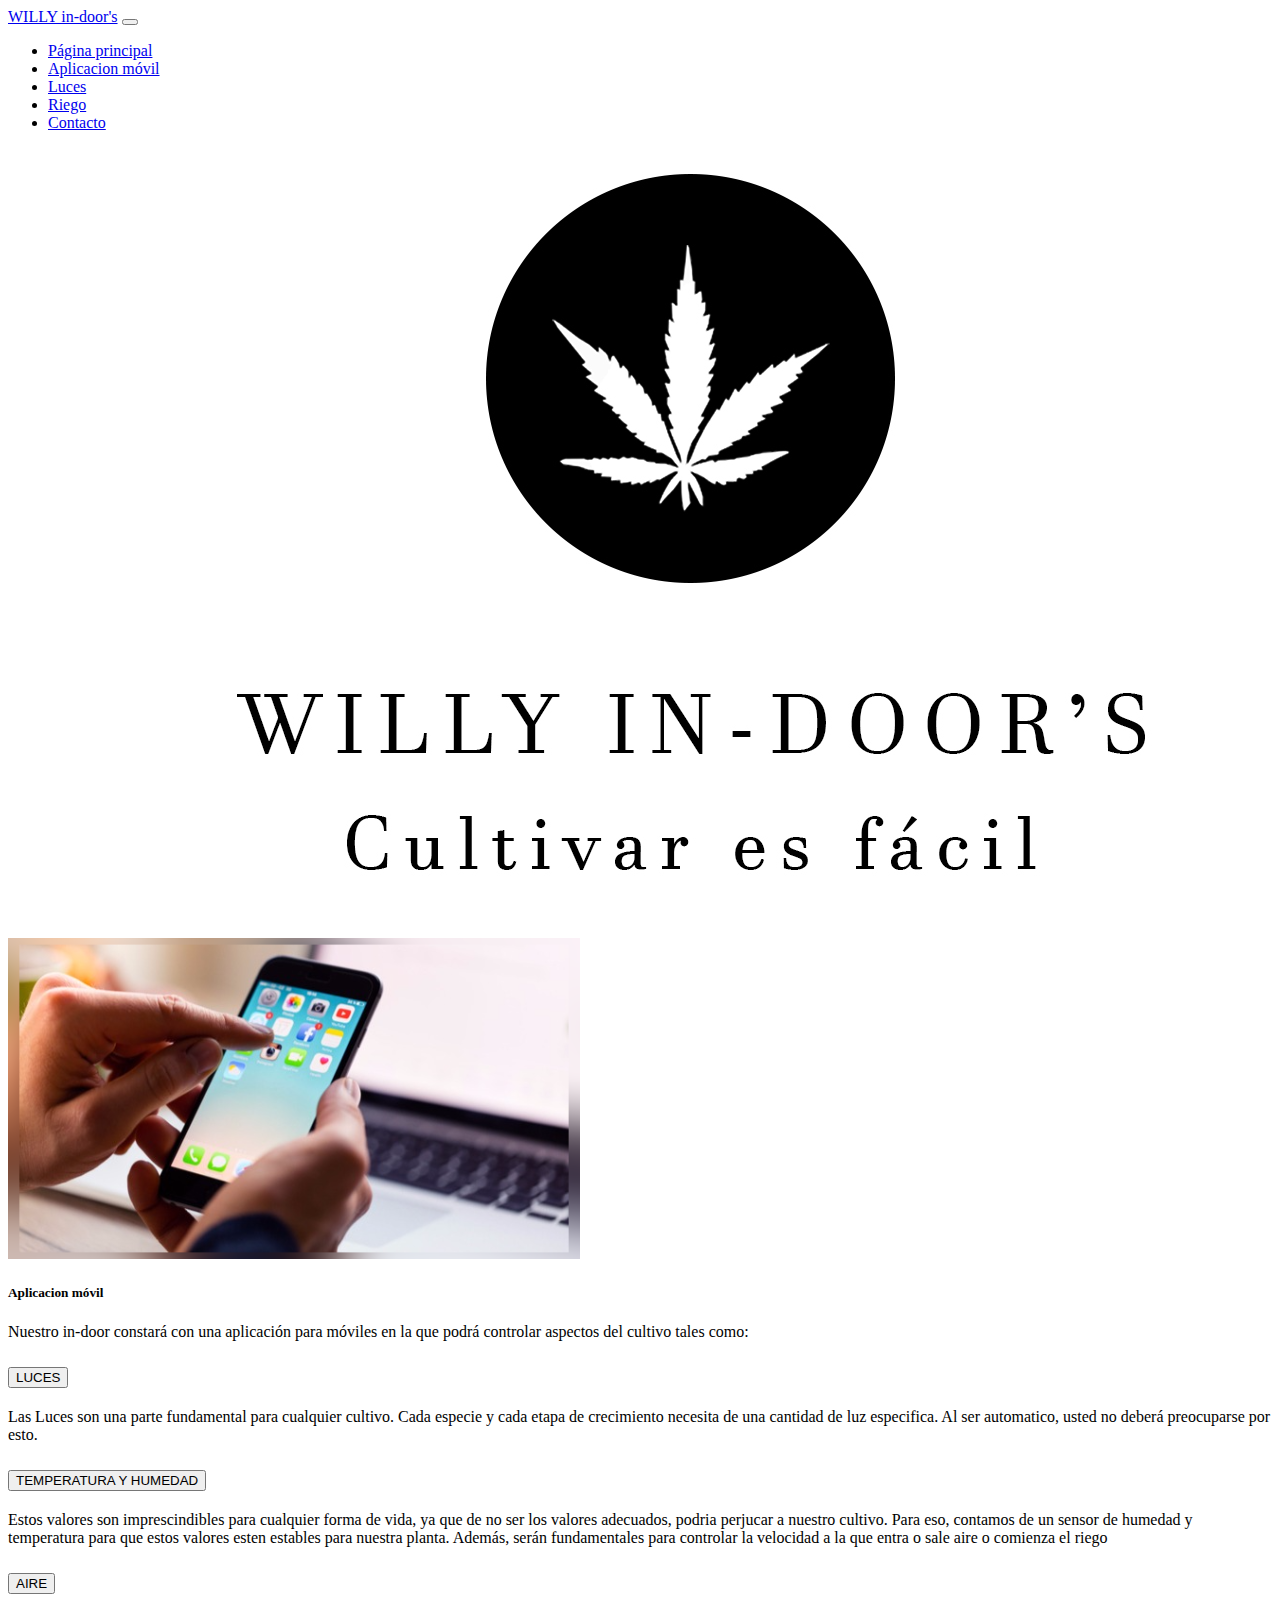
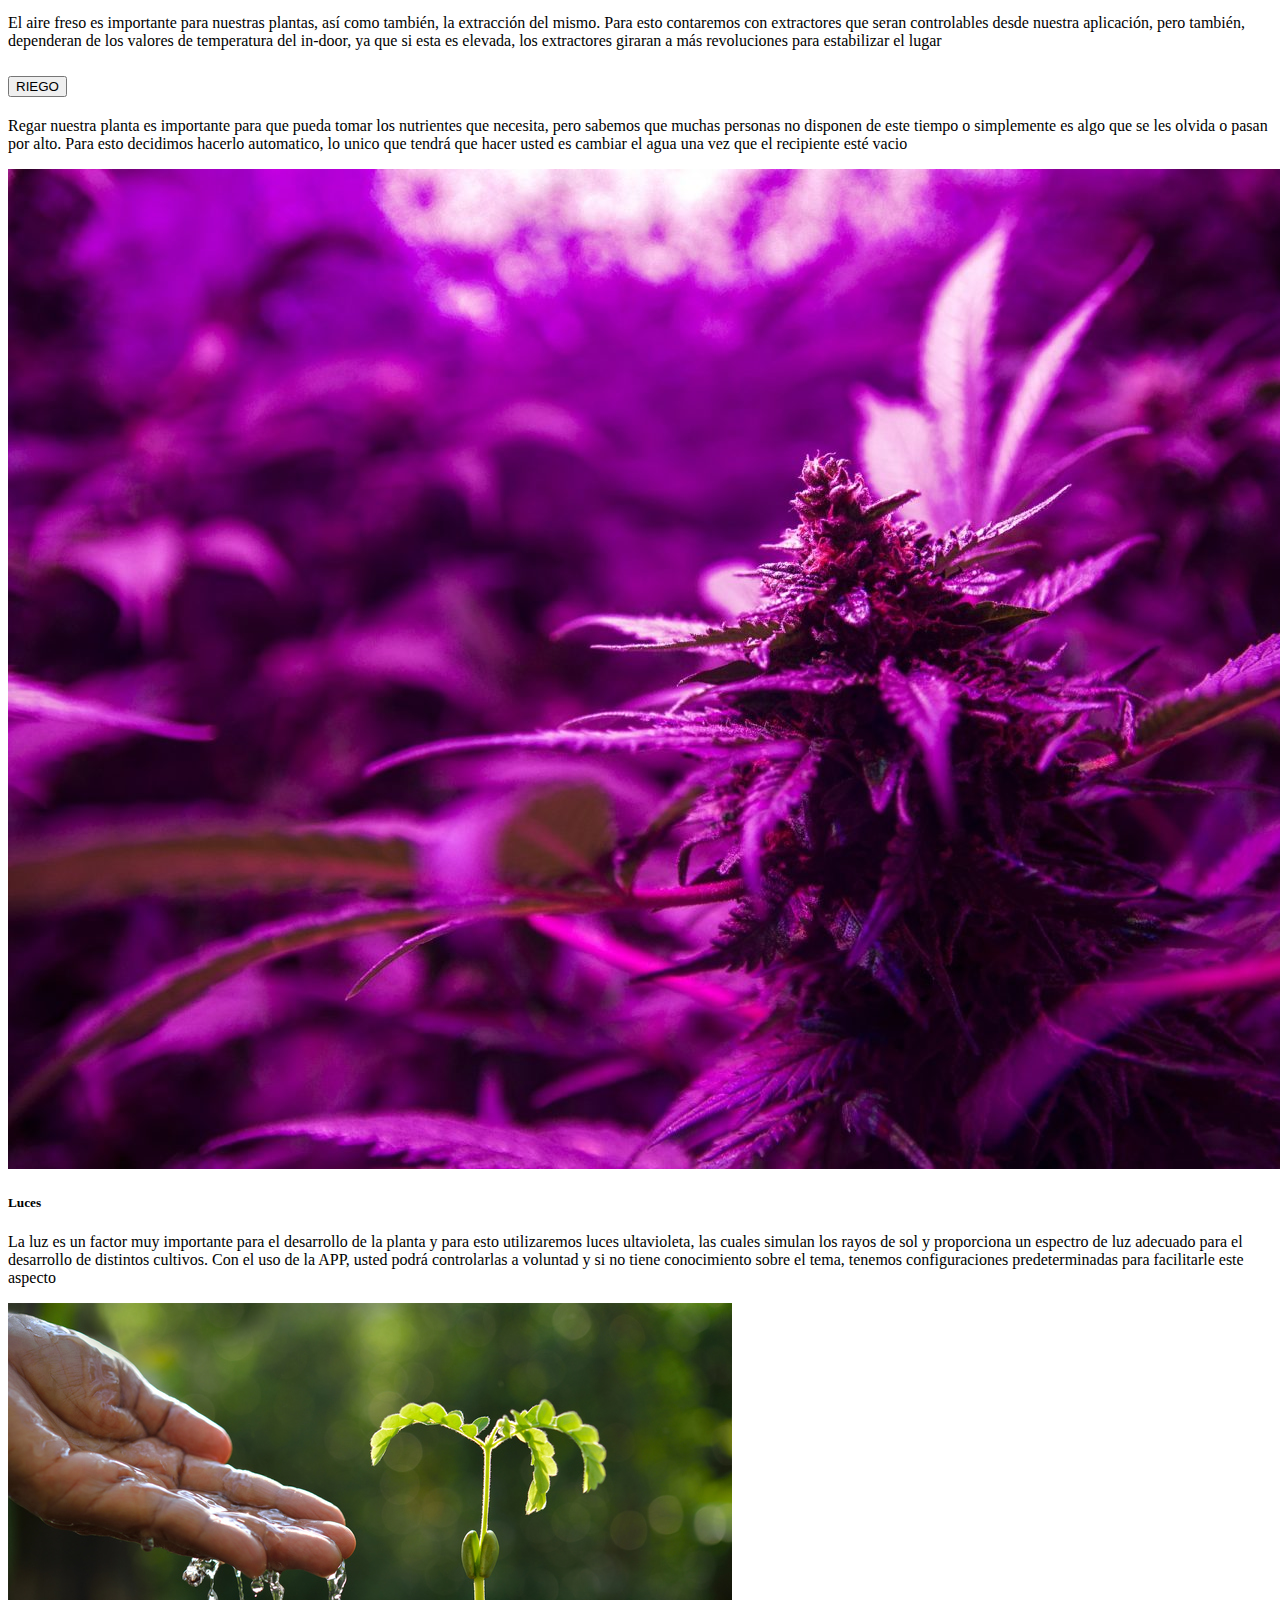
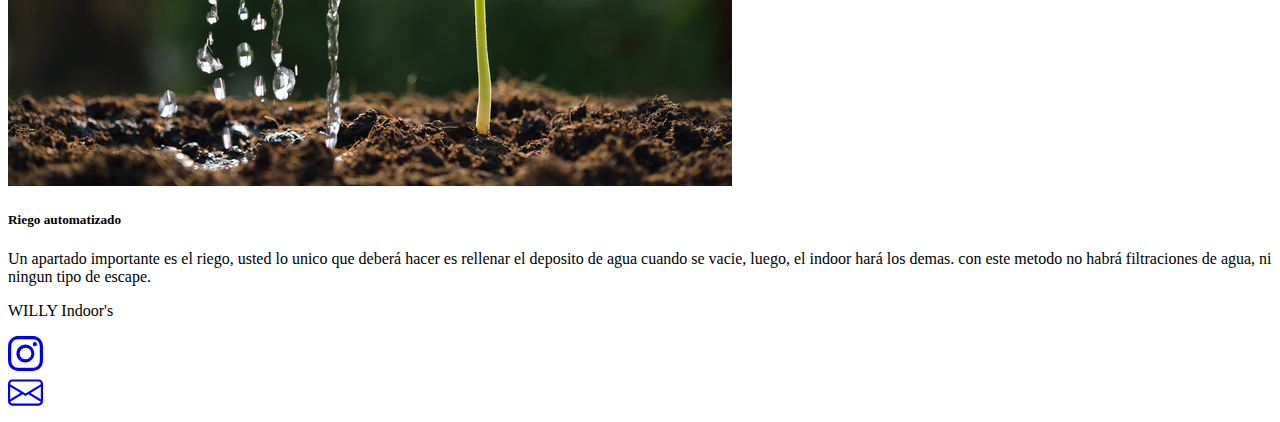
==== aplicacion.html @ 69391c4c "Add files via upload" ====
<!DOCTYPE html>
<html lang="es">
<head ">
    <meta charset="UTF-8 ">
    <meta http-equiv="X-UA-Compatible " content="IE=edge ">
    <meta name="viewport " content="width=device-width, initial-scale=1.0 ">
    <!-- CSS only -->
    <link href="https://cdn.jsdelivr.net/npm/bootstrap@5.2.0-beta1/dist/css/bootstrap.min.css " rel="stylesheet " integrity="sha384-0evHe/X+R7YkIZDRvuzKMRqM+OrBnVFBL6DOitfPri4tjfHxaWutUpFmBp4vmVor " crossorigin="anonymous ">
    <!-- JavaScript Bundle with Popper -->
    <script src="https://cdn.jsdelivr.net/npm/bootstrap@5.2.0-beta1/dist/js/bootstrap.bundle.min.js " integrity="sha384-pprn3073KE6tl6bjs2QrFaJGz5/SUsLqktiwsUTF55Jfv3qYSDhgCecCxMW52nD2 " crossorigin="anonymous "></script>
    <link rel="stylesheet " href="https://bootswatch.com/5/darkly/bootstrap.min.css ">
    <title>Document</title>
</head>
<body class=".bg-dark ">
  <!--NAVEGACION-->
  <nav class="navbar navbar-expand-lg navbar-dark bg-dark ">
    <div class="container-fluid ">
      <a class="navbar-brand text-uppercase " href="index.html ">WILLY in-door's</a>
      <button class="navbar-toggler " type="button " data-bs-toggle="collapse " data-bs-target="#navbarNav " aria-controls="navbarNav " aria-expanded="false " aria-label="Toggle navigation ">
        <span class="navbar-toggler-icon "></span>
      </button>
      <div class="collapse navbar-collapse " id="navbarNav ">
        <ul class="navbar-nav ">
          <li class="nav-item ">
            <a class="nav-link active " aria-current="page " href="index.html ">Página principal</a>
          </li>
          <li class="nav-item ">
            <a class="nav-link active " href="#aplicacion ">Aplicacion móvil</a>
          </li>
          <li class="nav-item ">
            <a class="nav-link active " href="#luces ">Luces</a>
          </li>
          <li class="nav-item ">
            <a class="nav-link active " href="#riego ">Riego</a>
          </li>
          <li class="nav-item ">
            <a class="nav-link active " href="#footer ">Contacto</a>
          </li>
        </ul>
      </div>
    </div>
  </nav>
  <!--IMAGEN-->
  <img src="imagenes/willy2.jpg " class="img-fluid " alt="... ">
  <!--CONTENIDO-->
  <div class="container ">
    <br>
    <div class="row ">
        <div class="col-12 text-center ">
            <div class="row ">
                <!--tarjeta 1-->
                          <div  id="aplicacion " class="card mb-3 " style="max-width: auto; ">
                            <div class="row g-0 ">
                              <div class="col-md-4 ">
                                <img src="imagenes/aplicacion.png " class="img-fluid rounded-start " alt="... ">
                              </div>
                              <div class="col-md-8 ">
                                <div class="card-body ">
                                  <h5 class="card-title text-uppercase ">Aplicacion móvil</h5>
                                  <p class="card-text ">Nuestro in-door constará con una aplicación para móviles en la que podrá controlar aspectos del cultivo tales como: </p>
                                  <!--- ACORDION TARJETA 1-->
                                  <div class="accordion " id="accordionExample ">
                                    <div class="accordion-item ">
                                      <h2 class="accordion-header " id="headingOne ">
                                        <button class="accordion-button " type="button " data-bs-toggle="collapse " data-bs-target="#collapseOne " aria-expanded="false " aria-controls="collapseOne ">
                                          LUCES
                                        </button>
                                      </h2>
                                      <div id="collapseOne " class="accordion-collapse collapse " aria-labelledby="headingOne " data-bs-parent="#accordionExample ">
                                        <div class="accordion-body ">
                                          <p class="text-white ">Las Luces son una parte fundamental para cualquier cultivo. Cada especie y cada etapa de crecimiento necesita de una cantidad de luz especifica. Al ser automatico, usted no deberá preocuparse por esto.</p>
                                        </div>
                                      </div>
                                    </div>
                                    <div class="accordion-item ">
                                      <h2 class="accordion-header " id="headingTwo ">
                                        <button class="accordion-button collapsed " type="button " data-bs-toggle="collapse " data-bs-target="#collapseTwo " aria-expanded="false " aria-controls="collapseTwo ">
                                          TEMPERATURA Y HUMEDAD
                                        </button>
                                      </h2>
                                      <div id="collapseTwo " class="accordion-collapse collapse " aria-labelledby="headingTwo " data-bs-parent="#accordionExample ">
                                        <div class="accordion-body ">
                                          <p  class="text-white "> Estos valores son imprescindibles para cualquier forma de vida, ya que de no ser los valores adecuados, podria perjucar a nuestro cultivo. Para eso, contamos de un sensor de humedad y temperatura
                                            para que estos valores esten estables para nuestra planta. Además, serán fundamentales para controlar la velocidad a la que entra o sale aire o comienza el riego
                                          </p>
                                        </div>
                                      </div>
                                    </div>
                                    <div class="accordion-item ">
                                      <h2 class="accordion-header " id="headingThree ">
                                        <button class="accordion-button collapsed " type="button " data-bs-toggle="collapse " data-bs-target="#collapseThree " aria-expanded="false " aria-controls="collapseThree ">
                                          AIRE
                                        </button>
                                      </h2>
                                      <div id="collapseThree " class="accordion-collapse collapse " aria-labelledby="headingThree " data-bs-parent="#accordionExample ">
                                        <div class="accordion-body ">
                                          <p class="text-white ">El aire freso es importante para nuestras plantas, así como también, la extracción del mismo. 
                                            Para esto contaremos con extractores que seran controlables desde nuestra aplicación, pero también, dependeran de los valores de temperatura del in-door, ya que si esta es elevada,
                                            los extractores giraran a más revoluciones para estabilizar el lugar
                                          </p>
                                        </div>
                                      </div>
                                    </div>
                                    <div class="accordion-item ">
                                      <h2 class="accordion-header " id="headingThree ">
                                        <button class="accordion-button collapsed " type="button " data-bs-toggle="collapse " data-bs-target="#collapseFour " aria-expanded="false " aria-controls="collapseThree ">
                                          RIEGO
                                        </button>
                                      </h2>
                                      <div id="collapseFour " class="accordion-collapse collapse " aria-labelledby="headingFour " data-bs-parent="#accordionExample ">
                                        <div class="accordion-body ">
                                          <p class="text-white "> Regar nuestra planta es importante para que pueda tomar los nutrientes que necesita, pero sabemos que muchas personas no disponen de este tiempo o 
                                            simplemente es algo que se les olvida o pasan por alto. Para esto decidimos hacerlo automatico, lo unico que tendrá que hacer usted es cambiar el agua una vez que el recipiente esté vacio
    
                                          </p>
                                        </div>
                                      </div>
                                    </div>
                                  </div>
                                  <!-- FIN ACORDION TARJETA 1-->
                                  <p class="card-text "></p>
                                </div>
                              </div>
                            </div>
                          </div>
                  <!--tarjeta 2-->
                          <div  id="luces " class="card mb-3 " style="max-width: auto; ">
                            <div class="row g-0 ">
                              <div class="col-md-4 ">
                                <img src="imagenes/iluminacion.jpeg " class="img-fluid rounded-start " alt="... ">
                              </div>
                              <div class="col-md-8 ">
                                <div class="card-body ">
                                <h5 class="card-title text-uppercase ">Luces</h5>
                                  <p class="card-text ">La luz es un factor muy importante para el desarrollo de la planta
                                    y para esto utilizaremos luces ultavioleta, las cuales simulan los rayos de sol y proporciona
                                    un espectro de luz adecuado para el desarrollo de distintos cultivos. Con el uso de la APP, usted
                                    podrá controlarlas a voluntad y si no tiene conocimiento sobre el tema, tenemos configuraciones predeterminadas
                                    para facilitarle este aspecto
                                  </p>
                                </div>
                              </div>
                            </div>
                          </div>
                    <!--tarjeta 3-->
                    <div  id="riego " class="card mb-3 " style="max-width: auto; ">
                      <div class="row g-0 ">
                        <div class="col-md-4 ">
                          <img src="imagenes/riego.jpg " class="img-fluid rounded-start " alt="... ">
                        </div>
                        <div class="col-md-8 ">
                          <div class="card-body ">
                            <h5 class="card-title text-uppercase ">Riego automatizado</h5>
                            <p class="card-text ">Un apartado importante es el riego, usted lo unico que deberá hacer es rellenar el deposito de agua cuando se vacie, luego, el indoor hará los demas. 
                              con este metodo no habrá filtraciones de agua, ni ningun tipo de escape.
                            </p>
                            
                          </div>
                        </div>
                      </div>
                    </div>
                     </div>
                   </div>
                </div>
              </div>
            </div>
          </div>
        </div>
      </div>
    </div>  
<!--FOOTER-->
<footer id="footer " class="p-3 mb-2 bg-dark text-white ">
  <div class="container text-center ">
      <div class="row ">
        <p class="text-uppercase fw-semibold fs-3 "> WILLY Indoor's</p>
        <div class="col-4 ">
          <span></span>
        </div>
          <div class="col-2 ">
            <span>
              <a href="https://instagram.com/willyindoors?igshid=YmMyMTA2M2Y="><svg xmlns=" http://www.w3.org/2000/svg " width="35 " height="35 " fill="currentColor " class="bi bi-instagram " viewBox="0 0 16 16 ">
                <path d="M8 0C5.829 0 5.556.01 4.703.048 3.85.088 3.269.222 2.76.42a3.917 3.917 0 0 0-1.417.923A3.927 3.927 0 0 0 .42 2.76C.222 3.268.087 3.85.048 4.7.01 5.555 0 5.827 0 8.001c0 2.172.01 2.444.048 3.297.04.852.174 1.433.372 1.942.205.526.478.972.923
    1.417.444.445.89.719 1.416.923.51.198 1.09.333 1.942.372C5.555 15.99 5.827 16 8 16s2.444-.01 3.298-.048c.851-.04 1.434-.174 1.943-.372a3.916 3.916 0 0 0 1.416-.923c.445-.445.718-.891.923-1.417.197-.509.332-1.09.372-1.942C15.99 10.445 16 10.173 16 8s-.01-2.445-.048-3.299c-.04-.851-.175-1.433-.372-1.941a3.926
    3.926 0 0 0-.923-1.417A3.911 3.911 0 0 0 13.24.42c-.51-.198-1.092-.333-1.943-.372C10.443.01 10.172 0 7.998 0h.003zm-.717 1.442h.718c2.136 0 2.389.007 3.232.046.78.035 1.204.166 1.486.275.373.145.64.319.92.599.28.28.453.546.598.92.11.281.24.705.275 1.485.039.843.047
    1.096.047 3.231s-.008 2.389-.047 3.232c-.035.78-.166 1.203-.275 1.485a2.47 2.47 0 0 1-.599.919c-.28.28-.546.453-.92.598-.28.11-.704.24-1.485.276-.843.038-1.096.047-3.232.047s-2.39-.009-3.233-.047c-.78-.036-1.203-.166-1.485-.276a2.478 2.478 0 0 1-.92-.598
    2.48 2.48 0 0 1-.6-.92c-.109-.281-.24-.705-.275-1.485-.038-.843-.046-1.096-.046-3.233 0-2.136.008-2.388.046-3.231.036-.78.166-1.204.276-1.486.145-.373.319-.64.599-.92.28-.28.546-.453.92-.598.282-.11.705-.24 1.485-.276.738-.034 1.024-.044 2.515-.045v.002zm4.988
    1.328a.96.96 0 1 0 0 1.92.96.96 0 0 0 0-1.92zm-4.27 1.122a4.109 4.109 0 1 0 0 8.217 4.109 4.109 0 0 0 0-8.217zm0 1.441a2.667 2.667 0 1 1 0 5.334 2.667 2.667 0 0 1 0-5.334z "/>
              </svg></a>
            </span>
          </div>
          <div class="col-2 ">
            <span>
              <a href="mailto:willysindoor@gmail.com "><svg xmlns="http://www.w3.org/2000/svg " width="35 " height="35 " fill="currentColor " class="bi bi-envelope " viewBox="0 0 16 16 ">
                <path d="M0 4a2 2 0 0 1 2-2h12a2 2 0 0 1 2 2v8a2 2 0 0 1-2 2H2a2 2 0 0 1-2-2V4Zm2-1a1 1 0 0 0-1 1v.217l7 4.2 7-4.2V4a1 1 0 0 0-1-1H2Zm13 2.383-4.708 2.825L15 11.105V5.383Zm-.034 6.876-5.64-3.471L8 9.583l-1.326-.795-5.64 3.47A1 1 0 0
    0 2 13h12a1 1 0 0 0 .966-.741ZM1 11.105l4.708-2.897L1 5.383v5.722Z "/>
              </svg></a>
            </span>
          </div>
        <div class="col-4 ">
        
        </div>
        
          
      </div>
  </div>
</footer>
</body>
</html>
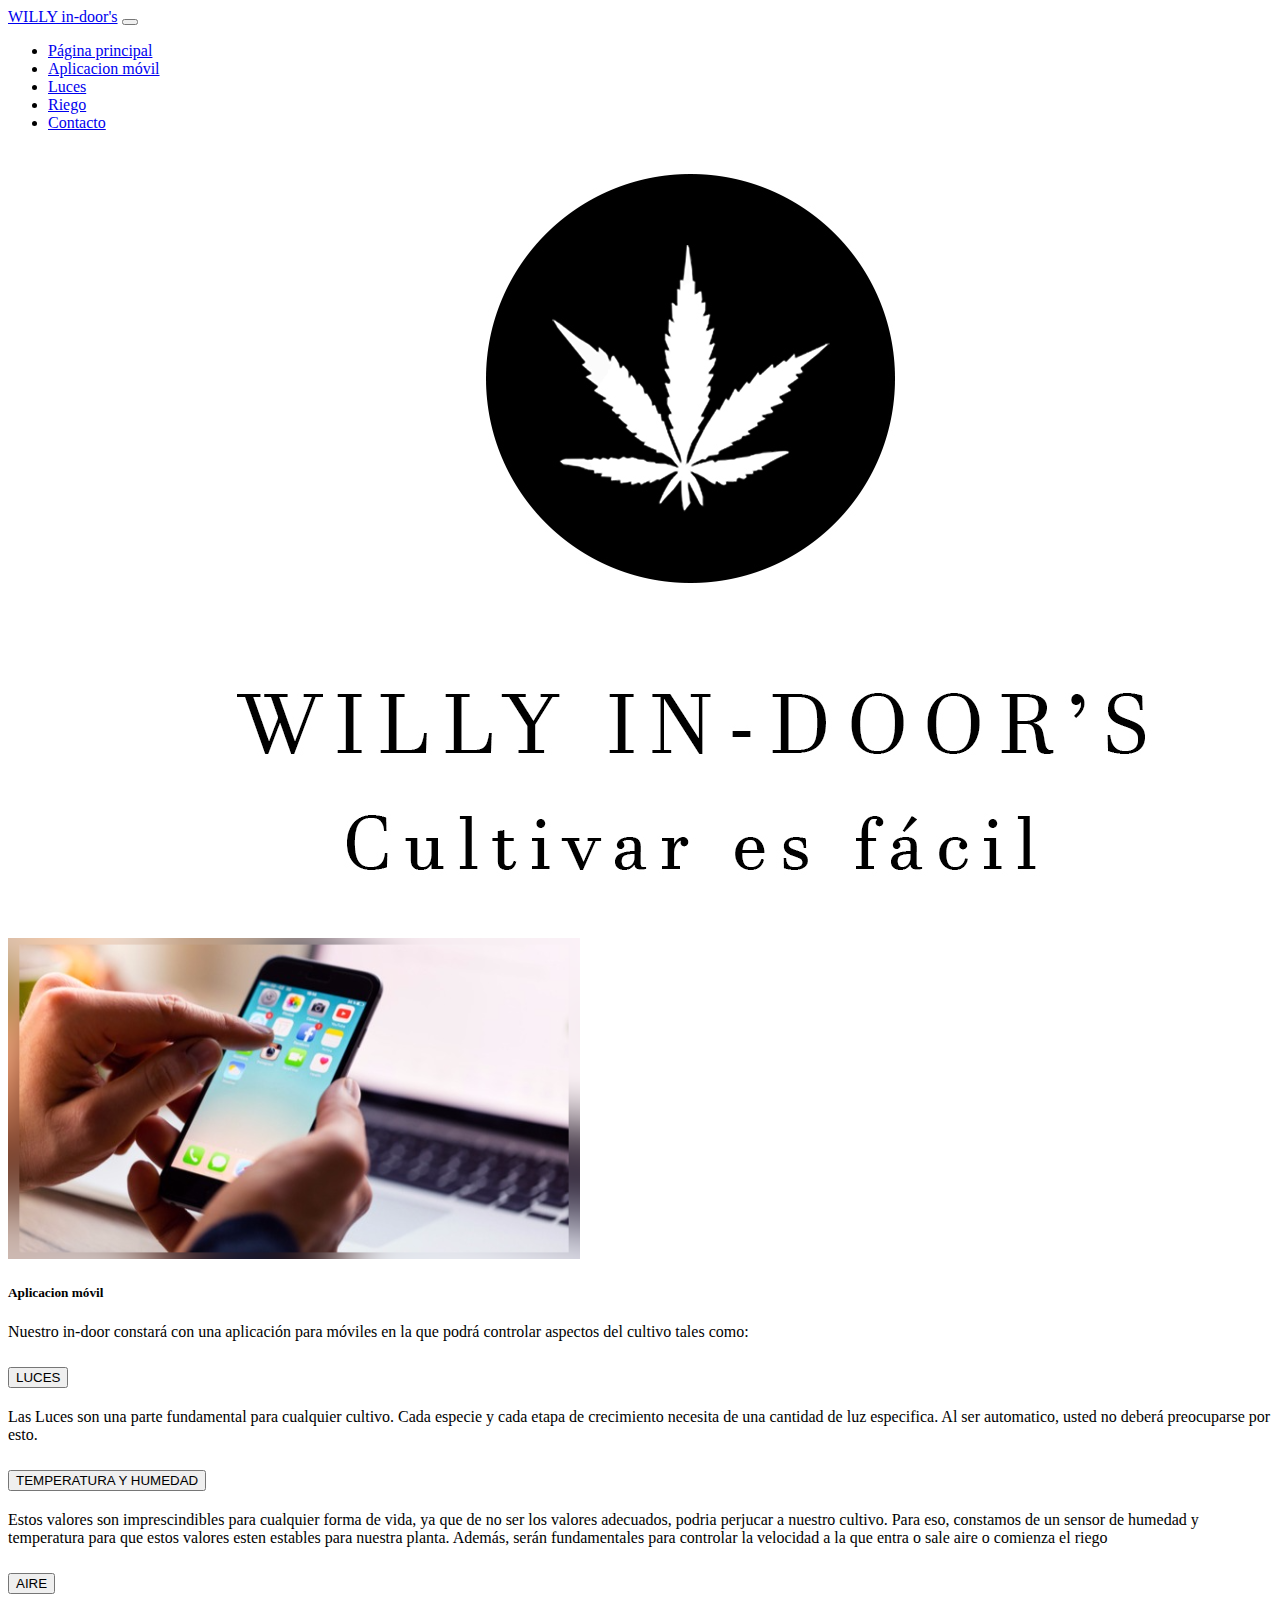
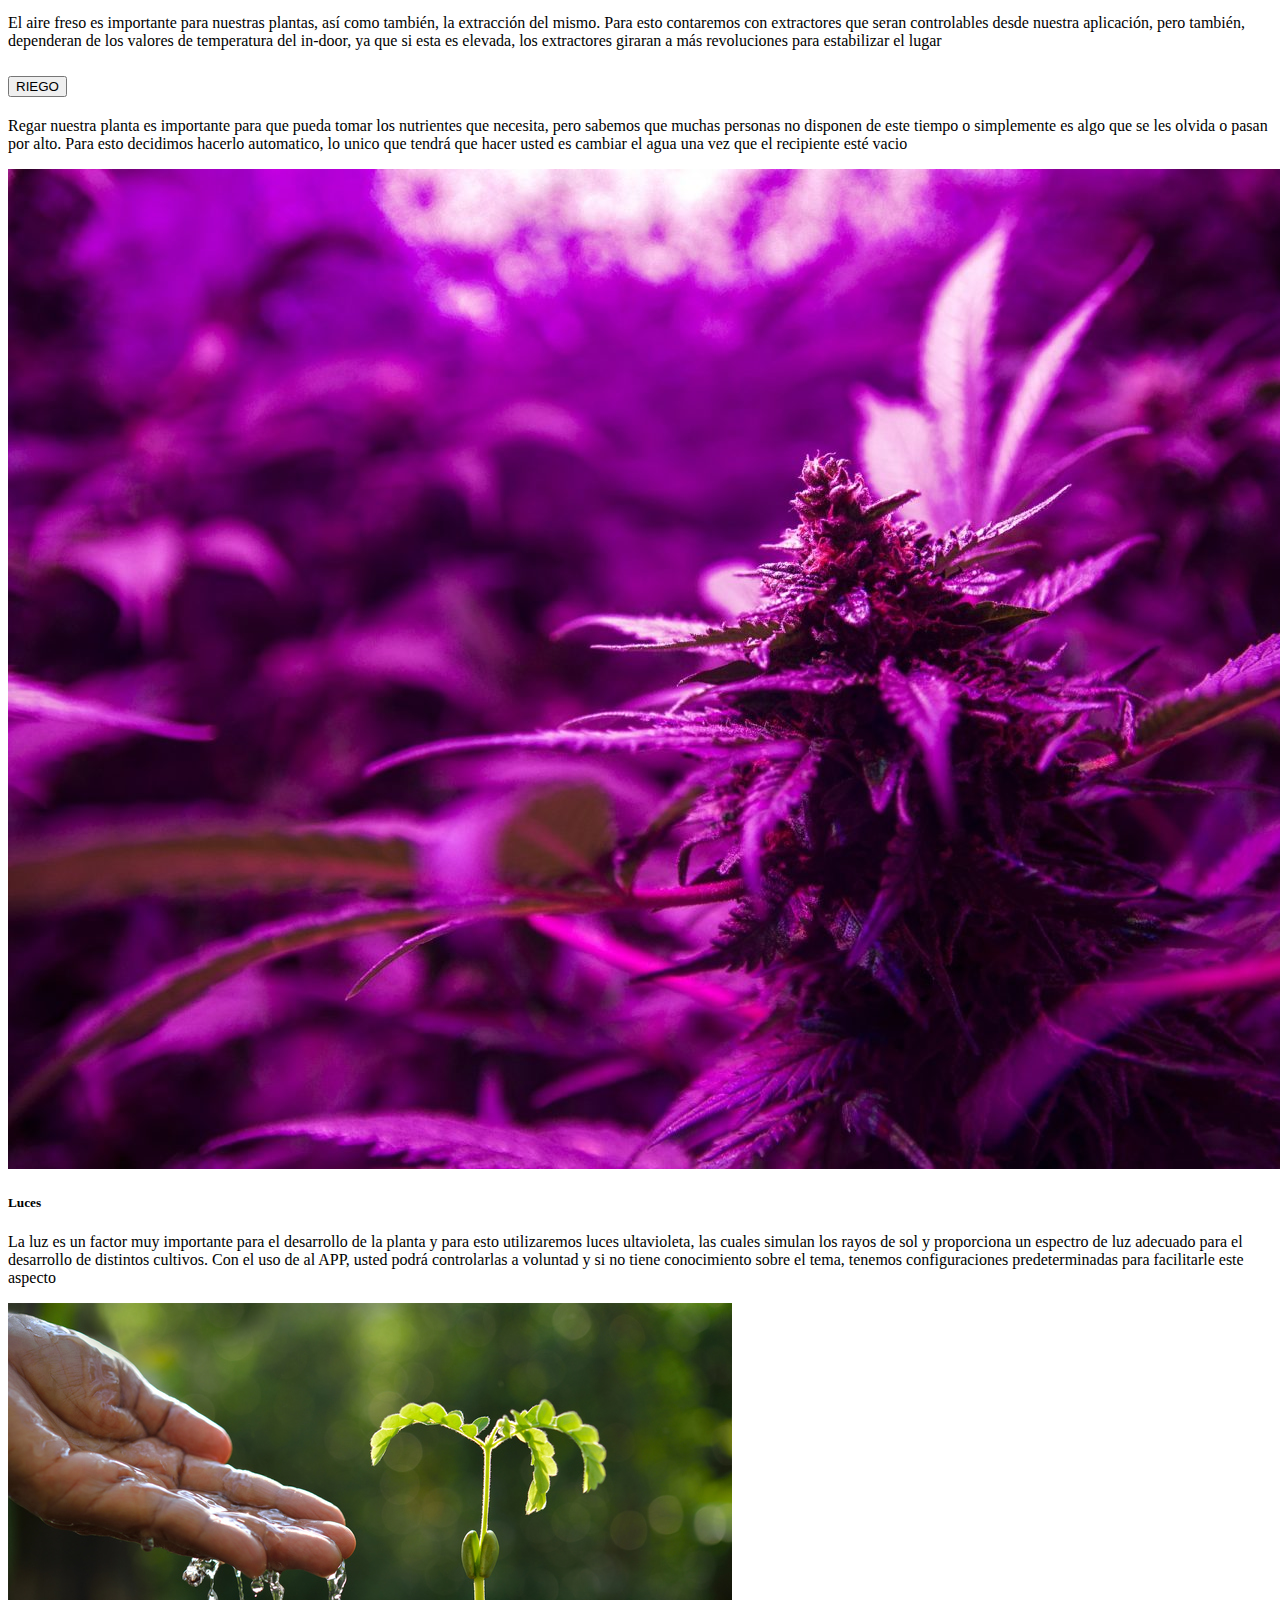
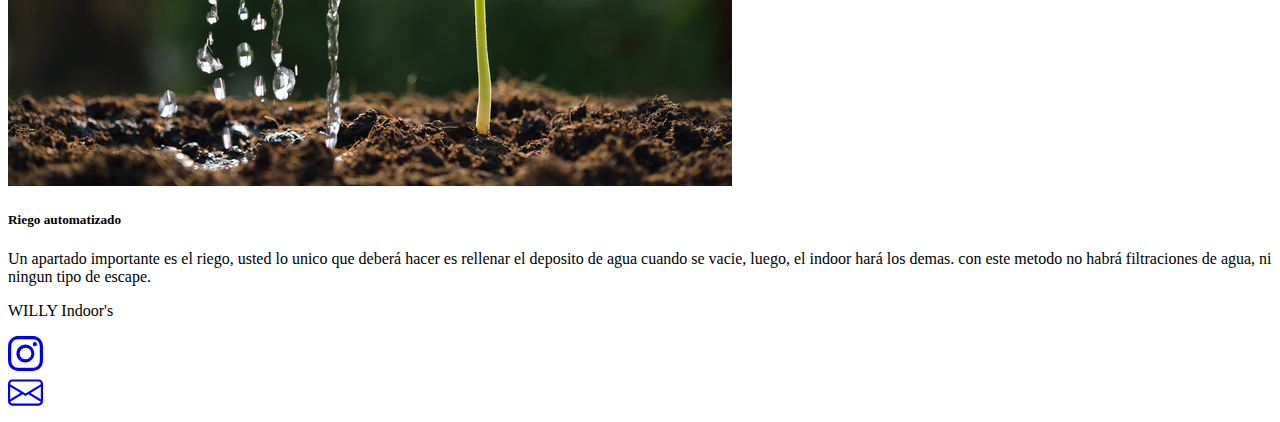
==== commit 609d7fab: "Add files via upload" ====
--- a/aplicacion.html
+++ b/aplicacion.html
@@ -9,7 +9,8 @@
     <!-- JavaScript Bundle with Popper -->
     <script src="https://cdn.jsdelivr.net/npm/bootstrap@5.2.0-beta1/dist/js/bootstrap.bundle.min.js " integrity="sha384-pprn3073KE6tl6bjs2QrFaJGz5/SUsLqktiwsUTF55Jfv3qYSDhgCecCxMW52nD2 " crossorigin="anonymous "></script>
     <link rel="stylesheet " href="https://bootswatch.com/5/darkly/bootstrap.min.css ">
-    <title>Document</title>
+    <link rel="stylesheet" href="estilos/estilos.css">
+    <title>Willy Indoors</title>
 </head>
 <body class=".bg-dark ">
   <!--NAVEGACION-->
@@ -43,73 +44,73 @@
   <!--IMAGEN-->
   <img src="imagenes/willy2.jpg " class="img-fluid " alt="... ">
   <!--CONTENIDO-->
-  <div class="container ">
+  <div class="container">
     <br>
-    <div class="row ">
-        <div class="col-12 text-center ">
-            <div class="row ">
+    <div class="row">
+        <div class="col-12 text-center">
+            <div class="row">
                 <!--tarjeta 1-->
-                          <div  id="aplicacion " class="card mb-3 " style="max-width: auto; ">
-                            <div class="row g-0 ">
-                              <div class="col-md-4 ">
-                                <img src="imagenes/aplicacion.png " class="img-fluid rounded-start " alt="... ">
-                              </div>
-                              <div class="col-md-8 ">
-                                <div class="card-body ">
-                                  <h5 class="card-title text-uppercase ">Aplicacion móvil</h5>
-                                  <p class="card-text ">Nuestro in-door constará con una aplicación para móviles en la que podrá controlar aspectos del cultivo tales como: </p>
+                          <div  id="aplicacion" class="card mb-3" style="max-width: auto;">
+                            <div class="row g-0">
+                              <div class="col-md-4">
+                                <img src="imagenes/aplicacion.png" class="img-fluid rounded-start" alt="...">
+                              </div>
+                              <div class="col-md-8">
+                                <div class="card-body">
+                                  <h5 class="card-title text-uppercase">Aplicacion móvil</h5>
+                                  <p class="card-text">Nuestro in-door constará con una aplicación para móviles en la que podrá controlar aspectos del cultivo tales como: </p>
                                   <!--- ACORDION TARJETA 1-->
-                                  <div class="accordion " id="accordionExample ">
-                                    <div class="accordion-item ">
-                                      <h2 class="accordion-header " id="headingOne ">
-                                        <button class="accordion-button " type="button " data-bs-toggle="collapse " data-bs-target="#collapseOne " aria-expanded="false " aria-controls="collapseOne ">
+                                  <div class="accordion" id="accordionExample">
+                                    <div class="accordion-item">
+                                      <h2 class="accordion-header" id="headingOne">
+                                        <button class="accordion-button" type="button" data-bs-toggle="collapse" data-bs-target="#collapseOne" aria-expanded="true" aria-controls="collapseOne">
                                           LUCES
                                         </button>
                                       </h2>
-                                      <div id="collapseOne " class="accordion-collapse collapse " aria-labelledby="headingOne " data-bs-parent="#accordionExample ">
-                                        <div class="accordion-body ">
-                                          <p class="text-white ">Las Luces son una parte fundamental para cualquier cultivo. Cada especie y cada etapa de crecimiento necesita de una cantidad de luz especifica. Al ser automatico, usted no deberá preocuparse por esto.</p>
-                                        </div>
-                                      </div>
-                                    </div>
-                                    <div class="accordion-item ">
-                                      <h2 class="accordion-header " id="headingTwo ">
-                                        <button class="accordion-button collapsed " type="button " data-bs-toggle="collapse " data-bs-target="#collapseTwo " aria-expanded="false " aria-controls="collapseTwo ">
+                                      <div id="collapseOne" class="accordion-collapse collapse show" aria-labelledby="headingOne" data-bs-parent="#accordionExample">
+                                        <div class="accordion-body">
+                                          <p class="text-white">Las Luces son una parte fundamental para cualquier cultivo. Cada especie y cada etapa de crecimiento necesita de una cantidad de luz especifica. Al ser automatico, usted no deberá preocuparse por esto.</p>
+                                        </div>
+                                      </div>
+                                    </div>
+                                    <div class="accordion-item">
+                                      <h2 class="accordion-header" id="headingTwo">
+                                        <button class="accordion-button collapsed" type="button" data-bs-toggle="collapse" data-bs-target="#collapseTwo" aria-expanded="false" aria-controls="collapseTwo">
                                           TEMPERATURA Y HUMEDAD
                                         </button>
                                       </h2>
-                                      <div id="collapseTwo " class="accordion-collapse collapse " aria-labelledby="headingTwo " data-bs-parent="#accordionExample ">
-                                        <div class="accordion-body ">
-                                          <p  class="text-white "> Estos valores son imprescindibles para cualquier forma de vida, ya que de no ser los valores adecuados, podria perjucar a nuestro cultivo. Para eso, contamos de un sensor de humedad y temperatura
+                                      <div id="collapseTwo" class="accordion-collapse collapse" aria-labelledby="headingTwo" data-bs-parent="#accordionExample">
+                                        <div class="accordion-body">
+                                          <p  class="text-white"> Estos valores son imprescindibles para cualquier forma de vida, ya que de no ser los valores adecuados, podria perjucar a nuestro cultivo. Para eso, constamos de un sensor de humedad y temperatura
                                             para que estos valores esten estables para nuestra planta. Además, serán fundamentales para controlar la velocidad a la que entra o sale aire o comienza el riego
                                           </p>
                                         </div>
                                       </div>
                                     </div>
-                                    <div class="accordion-item ">
-                                      <h2 class="accordion-header " id="headingThree ">
-                                        <button class="accordion-button collapsed " type="button " data-bs-toggle="collapse " data-bs-target="#collapseThree " aria-expanded="false " aria-controls="collapseThree ">
+                                    <div class="accordion-item">
+                                      <h2 class="accordion-header" id="headingThree">
+                                        <button class="accordion-button collapsed" type="button" data-bs-toggle="collapse" data-bs-target="#collapseThree" aria-expanded="false" aria-controls="collapseThree">
                                           AIRE
                                         </button>
                                       </h2>
-                                      <div id="collapseThree " class="accordion-collapse collapse " aria-labelledby="headingThree " data-bs-parent="#accordionExample ">
-                                        <div class="accordion-body ">
-                                          <p class="text-white ">El aire freso es importante para nuestras plantas, así como también, la extracción del mismo. 
+                                      <div id="collapseThree" class="accordion-collapse collapse" aria-labelledby="headingThree" data-bs-parent="#accordionExample">
+                                        <div class="accordion-body">
+                                          <p class="text-white">El aire freso es importante para nuestras plantas, así como también, la extracción del mismo. 
                                             Para esto contaremos con extractores que seran controlables desde nuestra aplicación, pero también, dependeran de los valores de temperatura del in-door, ya que si esta es elevada,
                                             los extractores giraran a más revoluciones para estabilizar el lugar
                                           </p>
                                         </div>
                                       </div>
                                     </div>
-                                    <div class="accordion-item ">
-                                      <h2 class="accordion-header " id="headingThree ">
-                                        <button class="accordion-button collapsed " type="button " data-bs-toggle="collapse " data-bs-target="#collapseFour " aria-expanded="false " aria-controls="collapseThree ">
+                                    <div class="accordion-item">
+                                      <h2 class="accordion-header" id="headingThree">
+                                        <button class="accordion-button collapsed" type="button" data-bs-toggle="collapse" data-bs-target="#collapseFour" aria-expanded="false" aria-controls="collapseThree">
                                           RIEGO
                                         </button>
                                       </h2>
-                                      <div id="collapseFour " class="accordion-collapse collapse " aria-labelledby="headingFour " data-bs-parent="#accordionExample ">
-                                        <div class="accordion-body ">
-                                          <p class="text-white "> Regar nuestra planta es importante para que pueda tomar los nutrientes que necesita, pero sabemos que muchas personas no disponen de este tiempo o 
+                                      <div id="collapseFour" class="accordion-collapse collapse" aria-labelledby="headingFour" data-bs-parent="#accordionExample">
+                                        <div class="accordion-body">
+                                          <p class="text-white"> Regar nuestra planta es importante para que pueda tomar los nutrientes que necesita, pero sabemos que muchas personas no disponen de este tiempo o 
                                             simplemente es algo que se les olvida o pasan por alto. Para esto decidimos hacerlo automatico, lo unico que tendrá que hacer usted es cambiar el agua una vez que el recipiente esté vacio
     
                                           </p>
@@ -118,23 +119,23 @@
                                     </div>
                                   </div>
                                   <!-- FIN ACORDION TARJETA 1-->
-                                  <p class="card-text "></p>
+                                  <p class="card-text"></p>
                                 </div>
                               </div>
                             </div>
                           </div>
                   <!--tarjeta 2-->
-                          <div  id="luces " class="card mb-3 " style="max-width: auto; ">
-                            <div class="row g-0 ">
-                              <div class="col-md-4 ">
-                                <img src="imagenes/iluminacion.jpeg " class="img-fluid rounded-start " alt="... ">
-                              </div>
-                              <div class="col-md-8 ">
-                                <div class="card-body ">
-                                <h5 class="card-title text-uppercase ">Luces</h5>
-                                  <p class="card-text ">La luz es un factor muy importante para el desarrollo de la planta
+                          <div  id="luces" class="card mb-3" style="max-width: auto;">
+                            <div class="row g-0">
+                              <div class="col-md-4">
+                                <img src="imagenes/iluminacion.jpeg" class="img-fluid rounded-start" alt="...">
+                              </div>
+                              <div class="col-md-8">
+                                <div class="card-body">
+                                <h5 class="card-title text-uppercase">Luces</h5>
+                                  <p class="card-text">La luz es un factor muy importante para el desarrollo de la planta
                                     y para esto utilizaremos luces ultavioleta, las cuales simulan los rayos de sol y proporciona
-                                    un espectro de luz adecuado para el desarrollo de distintos cultivos. Con el uso de la APP, usted
+                                    un espectro de luz adecuado para el desarrollo de distintos cultivos. Con el uso de al APP, usted
                                     podrá controlarlas a voluntad y si no tiene conocimiento sobre el tema, tenemos configuraciones predeterminadas
                                     para facilitarle este aspecto
                                   </p>
@@ -143,15 +144,15 @@
                             </div>
                           </div>
                     <!--tarjeta 3-->
-                    <div  id="riego " class="card mb-3 " style="max-width: auto; ">
-                      <div class="row g-0 ">
-                        <div class="col-md-4 ">
-                          <img src="imagenes/riego.jpg " class="img-fluid rounded-start " alt="... ">
+                    <div  id="riego" class="card mb-3" style="max-width: auto;">
+                      <div class="row g-0">
+                        <div class="col-md-4">
+                          <img src="imagenes/riego.jpg" class="img-fluid rounded-start" alt="...">
                         </div>
-                        <div class="col-md-8 ">
-                          <div class="card-body ">
-                            <h5 class="card-title text-uppercase ">Riego automatizado</h5>
-                            <p class="card-text ">Un apartado importante es el riego, usted lo unico que deberá hacer es rellenar el deposito de agua cuando se vacie, luego, el indoor hará los demas. 
+                        <div class="col-md-8">
+                          <div class="card-body">
+                            <h5 class="card-title text-uppercase">Riego automatizado</h5>
+                            <p class="card-text">Un apartado importante es el riego, usted lo unico que deberá hacer es rellenar el deposito de agua cuando se vacie, luego, el indoor hará los demas. 
                               con este metodo no habrá filtraciones de agua, ni ningun tipo de escape.
                             </p>
                             
--- a/estilos/estilos.css
+++ b/estilos/estilos.css
@@ -0,0 +1,14 @@
+#boton {
+    color: #ec87bf;
+    border-color: #ec87bf;
+}
+
+#boton:hover {
+    background-color: #ec87bf;
+    color: #FFFF;
+    border-color: #ec87bf;
+}
+*::selection{
+    background: #519c5e;
+    color: white;
+}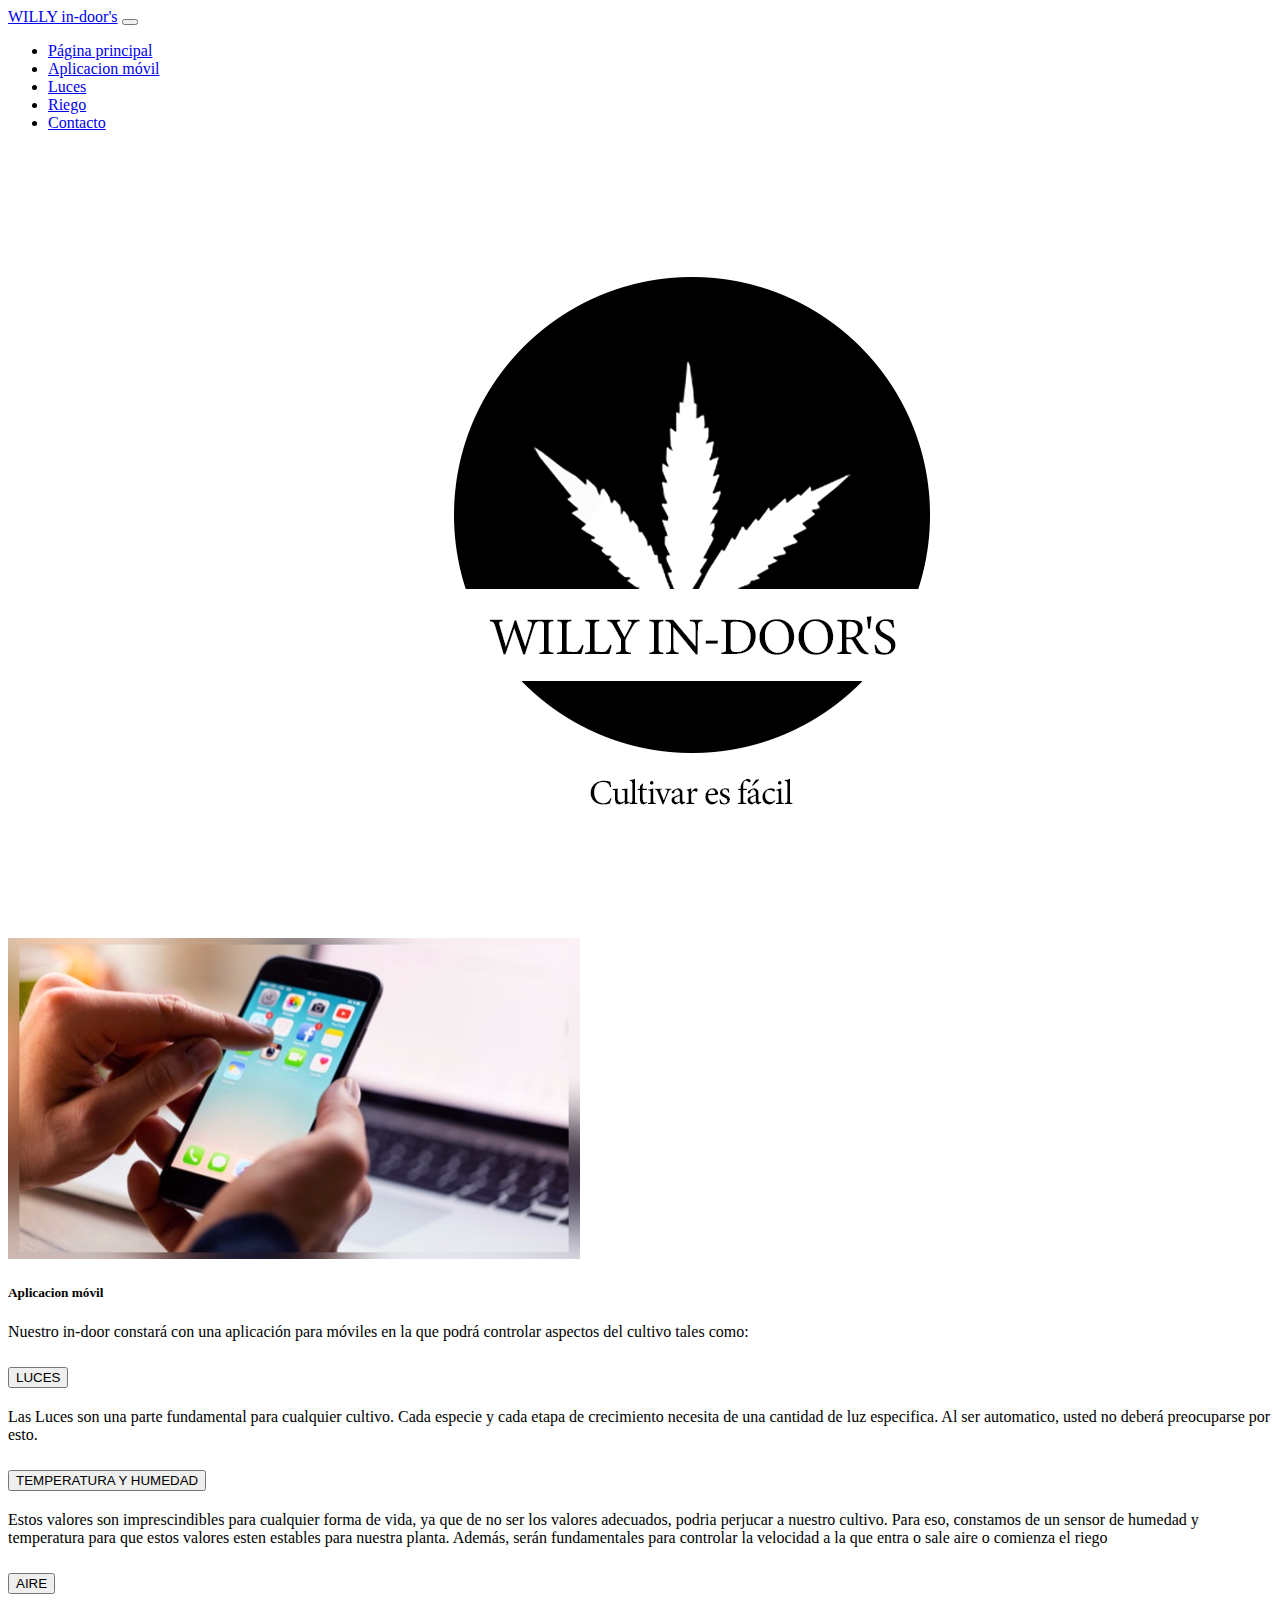
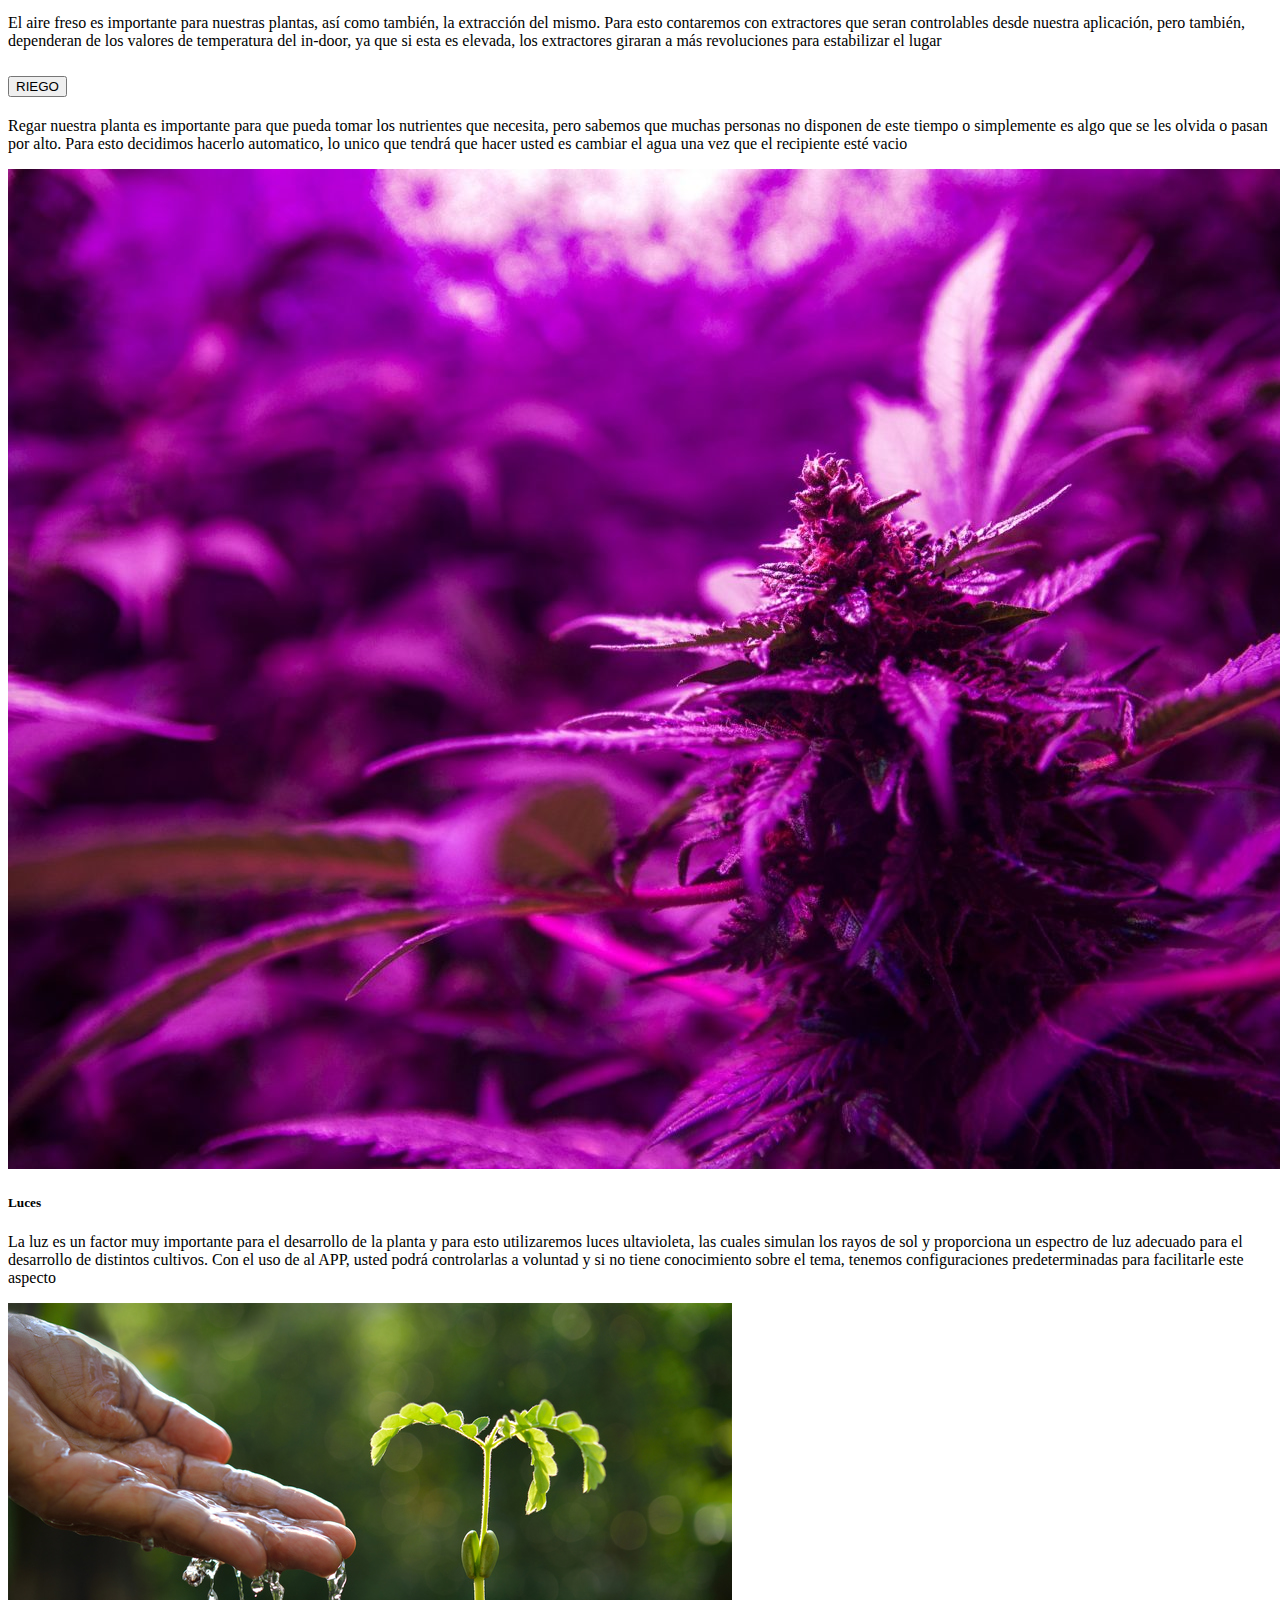
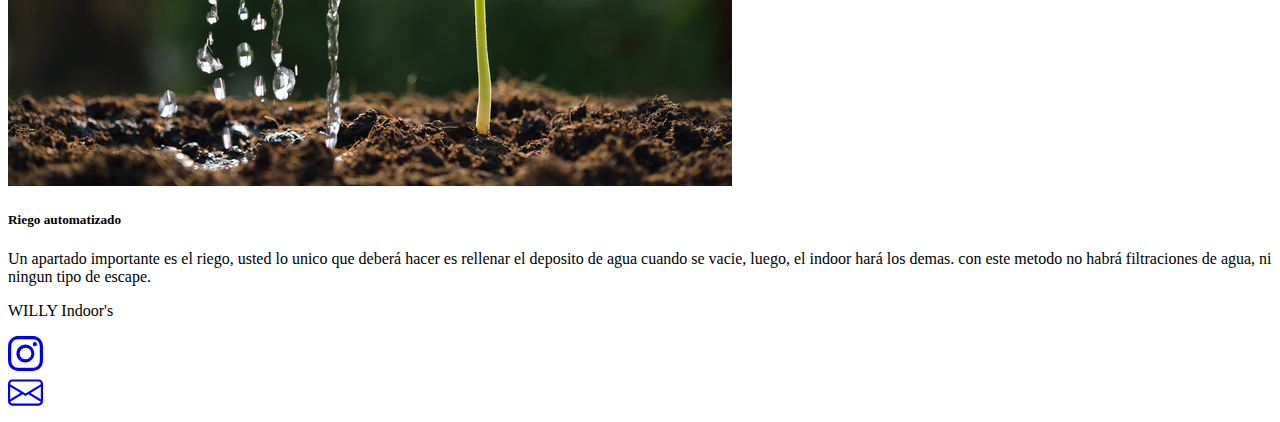
==== commit 74d0a214: "Update aplicacion.html" ====
--- a/aplicacion.html
+++ b/aplicacion.html
@@ -1,48 +1,48 @@
 <!DOCTYPE html>
 <html lang="es">
-<head ">
-    <meta charset="UTF-8 ">
-    <meta http-equiv="X-UA-Compatible " content="IE=edge ">
-    <meta name="viewport " content="width=device-width, initial-scale=1.0 ">
+<head">
+    <meta charset="UTF-8">
+    <meta http-equiv="X-UA-Compatible" content="IE=edge">
+    <meta name="viewport" content="width=device-width, initial-scale=1.0">
     <!-- CSS only -->
-    <link href="https://cdn.jsdelivr.net/npm/bootstrap@5.2.0-beta1/dist/css/bootstrap.min.css " rel="stylesheet " integrity="sha384-0evHe/X+R7YkIZDRvuzKMRqM+OrBnVFBL6DOitfPri4tjfHxaWutUpFmBp4vmVor " crossorigin="anonymous ">
+    <link href="https://cdn.jsdelivr.net/npm/bootstrap@5.2.0-beta1/dist/css/bootstrap.min.css" rel="stylesheet" integrity="sha384-0evHe/X+R7YkIZDRvuzKMRqM+OrBnVFBL6DOitfPri4tjfHxaWutUpFmBp4vmVor" crossorigin="anonymous">
     <!-- JavaScript Bundle with Popper -->
-    <script src="https://cdn.jsdelivr.net/npm/bootstrap@5.2.0-beta1/dist/js/bootstrap.bundle.min.js " integrity="sha384-pprn3073KE6tl6bjs2QrFaJGz5/SUsLqktiwsUTF55Jfv3qYSDhgCecCxMW52nD2 " crossorigin="anonymous "></script>
-    <link rel="stylesheet " href="https://bootswatch.com/5/darkly/bootstrap.min.css ">
+    <script src="https://cdn.jsdelivr.net/npm/bootstrap@5.2.0-beta1/dist/js/bootstrap.bundle.min.js" integrity="sha384-pprn3073KE6tl6bjs2QrFaJGz5/SUsLqktiwsUTF55Jfv3qYSDhgCecCxMW52nD2" crossorigin="anonymous"></script>
+    <link rel="stylesheet" href="https://bootswatch.com/5/darkly/bootstrap.min.css">
     <link rel="stylesheet" href="estilos/estilos.css">
-    <title>Willy Indoors</title>
+    <title>Document</title>
 </head>
-<body class=".bg-dark ">
+<body class=".bg-dark">
   <!--NAVEGACION-->
-  <nav class="navbar navbar-expand-lg navbar-dark bg-dark ">
-    <div class="container-fluid ">
-      <a class="navbar-brand text-uppercase " href="index.html ">WILLY in-door's</a>
-      <button class="navbar-toggler " type="button " data-bs-toggle="collapse " data-bs-target="#navbarNav " aria-controls="navbarNav " aria-expanded="false " aria-label="Toggle navigation ">
-        <span class="navbar-toggler-icon "></span>
+  <nav class="navbar navbar-dark bg-dark">
+    <div class="container-fluid">
+      <a class="navbar-brand text-uppercase" href="index.html">WILLY in-door's</a>
+      <button class="navbar-toggler" type="button" data-bs-toggle="collapse" data-bs-target="#navbarNav" aria-controls="navbarNav" aria-expanded="false" aria-label="Toggle navigation">
+        <span class="navbar-toggler-icon"></span>
       </button>
-      <div class="collapse navbar-collapse " id="navbarNav ">
-        <ul class="navbar-nav ">
-          <li class="nav-item ">
-            <a class="nav-link active " aria-current="page " href="index.html ">Página principal</a>
-          </li>
-          <li class="nav-item ">
-            <a class="nav-link active " href="#aplicacion ">Aplicacion móvil</a>
-          </li>
-          <li class="nav-item ">
-            <a class="nav-link active " href="#luces ">Luces</a>
-          </li>
-          <li class="nav-item ">
-            <a class="nav-link active " href="#riego ">Riego</a>
-          </li>
-          <li class="nav-item ">
-            <a class="nav-link active " href="#footer ">Contacto</a>
+      <div class="collapse navbar-collapse" id="navbarNav">
+        <ul class="navbar-nav">
+          <li class="nav-item">
+            <a class="nav-link active" aria-current="page" href="index.html">Página principal</a>
+          </li>
+          <li class="nav-item">
+            <a class="nav-link active" href="#aplicacion">Aplicacion móvil</a>
+          </li>
+          <li class="nav-item">
+            <a class="nav-link active" href="#luces">Luces</a>
+          </li>
+          <li class="nav-item">
+            <a class="nav-link active" href="#riego">Riego</a>
+          </li>
+          <li class="nav-item">
+            <a class="nav-link active" href="#footer">Contacto</a>
           </li>
         </ul>
       </div>
     </div>
   </nav>
   <!--IMAGEN-->
-  <img src="imagenes/willy2.jpg " class="img-fluid " alt="... ">
+   <img src="imagenes/Willy.jpg" style="width="100%" class="img-fluid" alt="...">
   <!--CONTENIDO-->
   <div class="container">
     <br>
@@ -206,4 +206,4 @@
   </div>
 </footer>
 </body>
-</html>+</html>
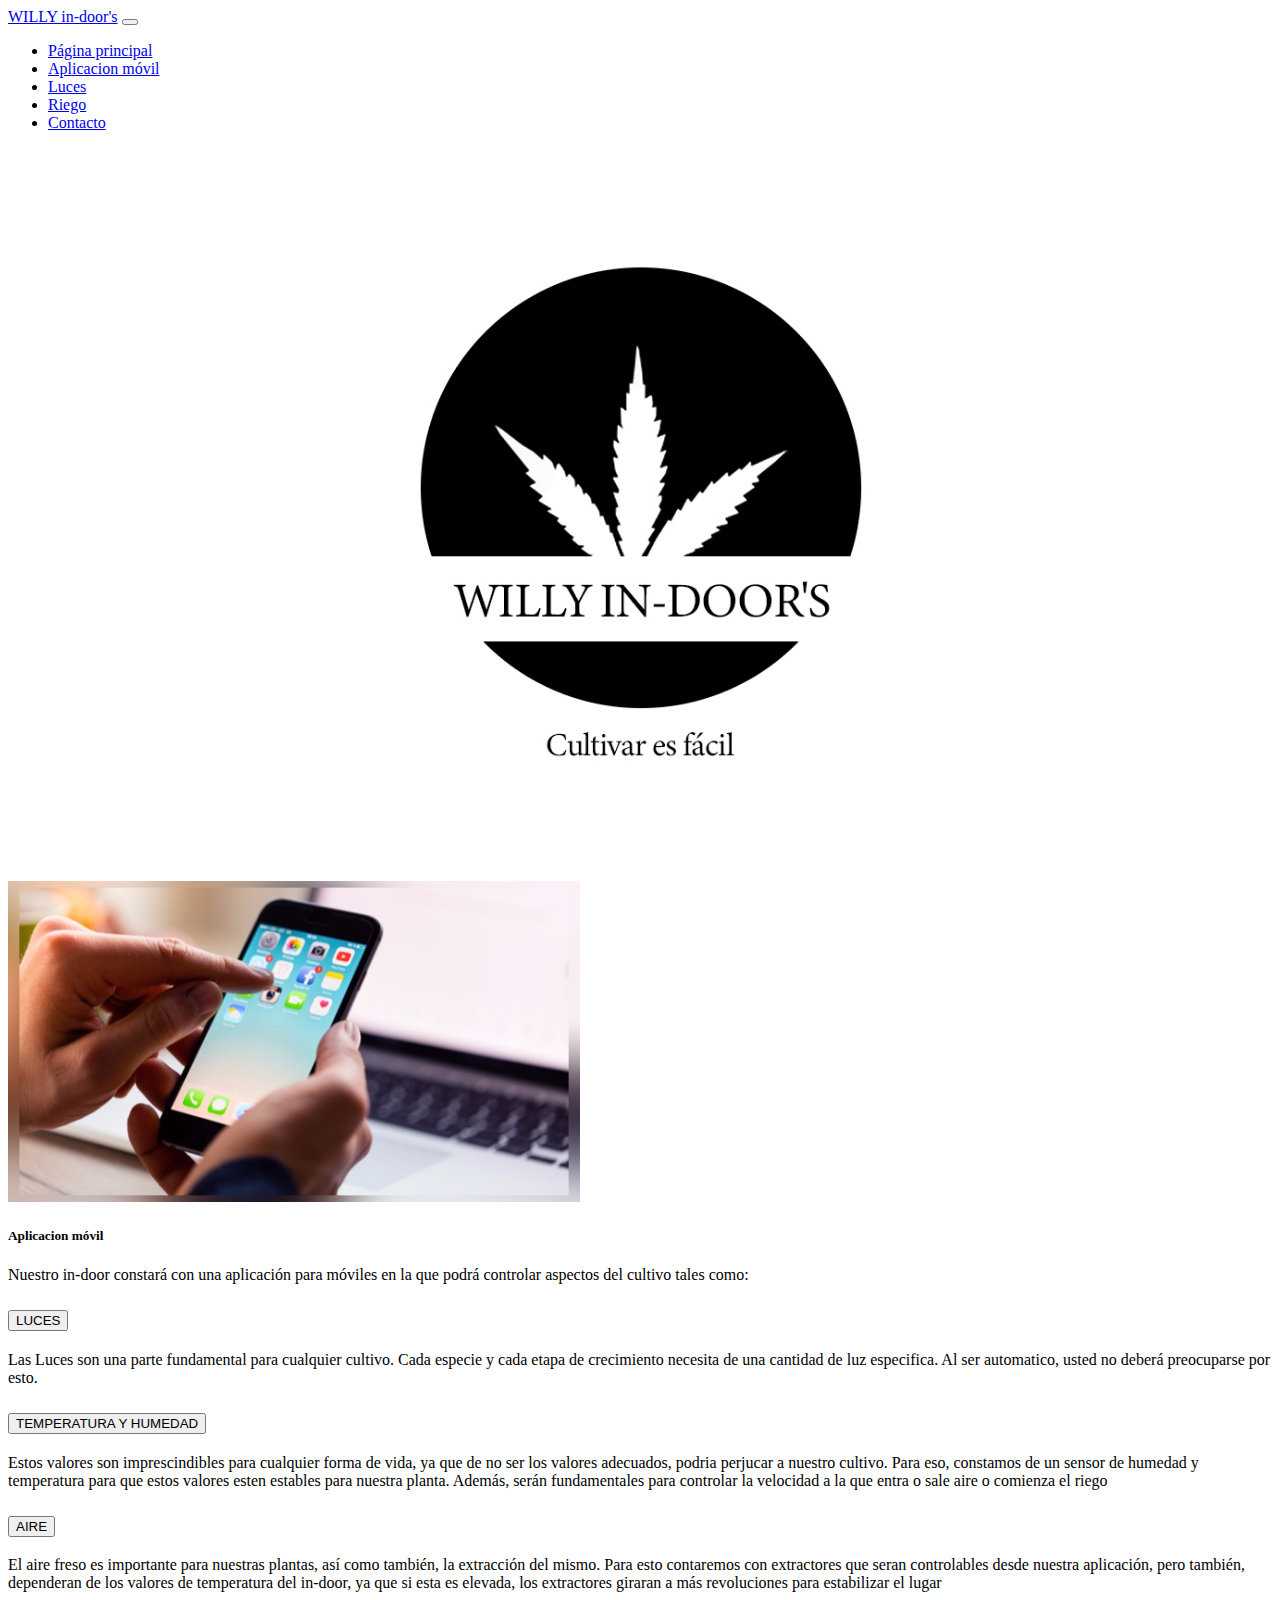
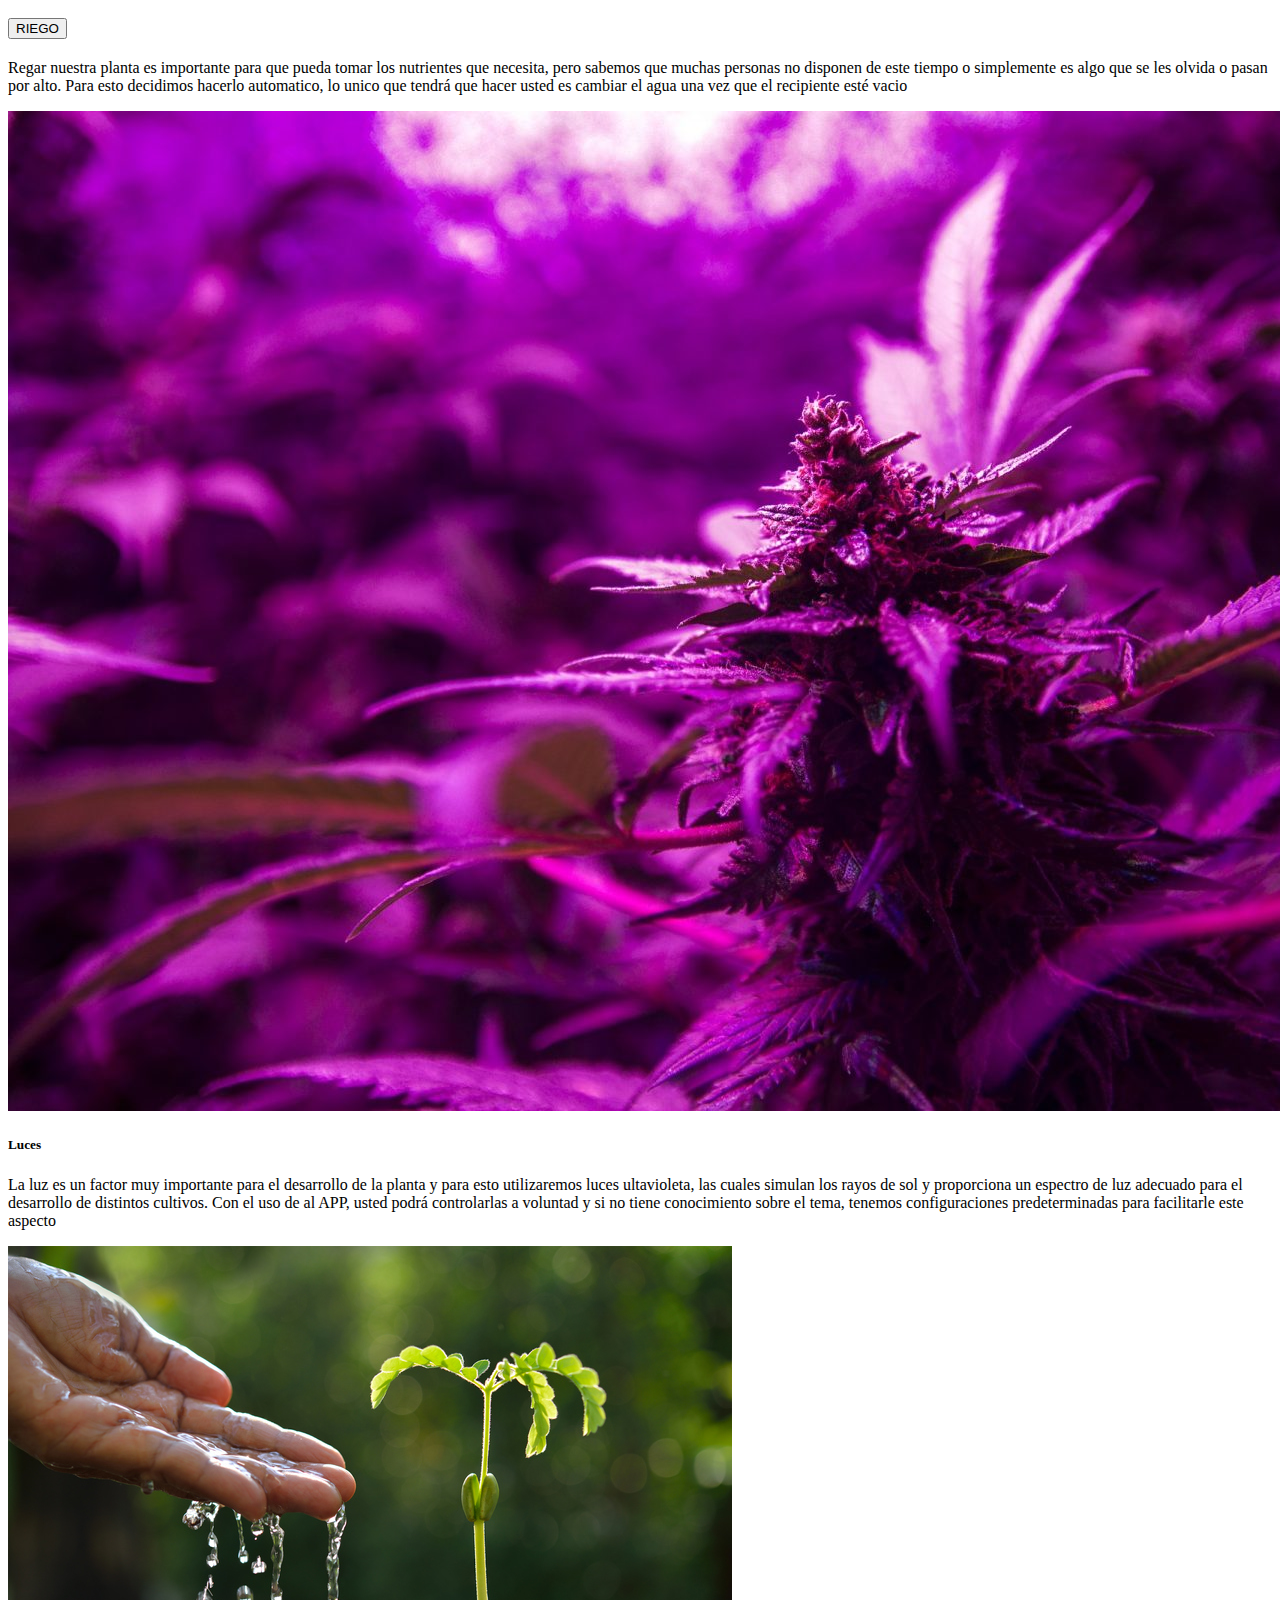
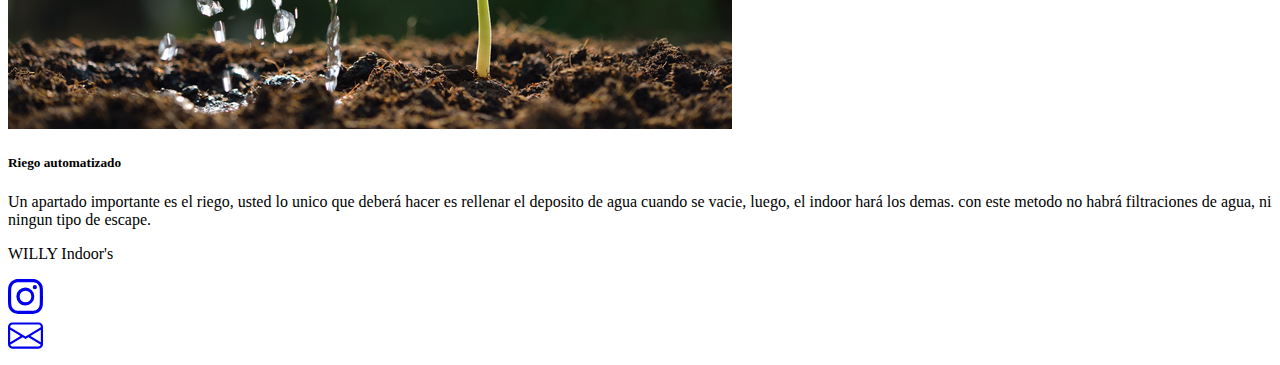
==== commit 54cc6075: "Update aplicacion.html" ====
--- a/aplicacion.html
+++ b/aplicacion.html
@@ -42,7 +42,7 @@
     </div>
   </nav>
   <!--IMAGEN-->
-   <img src="imagenes/Willy.jpg" style="width="100%" class="img-fluid" alt="...">
+   <img src="imagenes/Willy.jpg" style="width="100%" class="img-fluid imagenPortada" alt="...">
   <!--CONTENIDO-->
   <div class="container">
     <br>
--- a/estilos/estilos.css
+++ b/estilos/estilos.css
@@ -11,4 +11,8 @@
 *::selection{
     background: #519c5e;
     color: white;
-}+}
+
+.imagenPortada{
+  width: 100%;
+}
